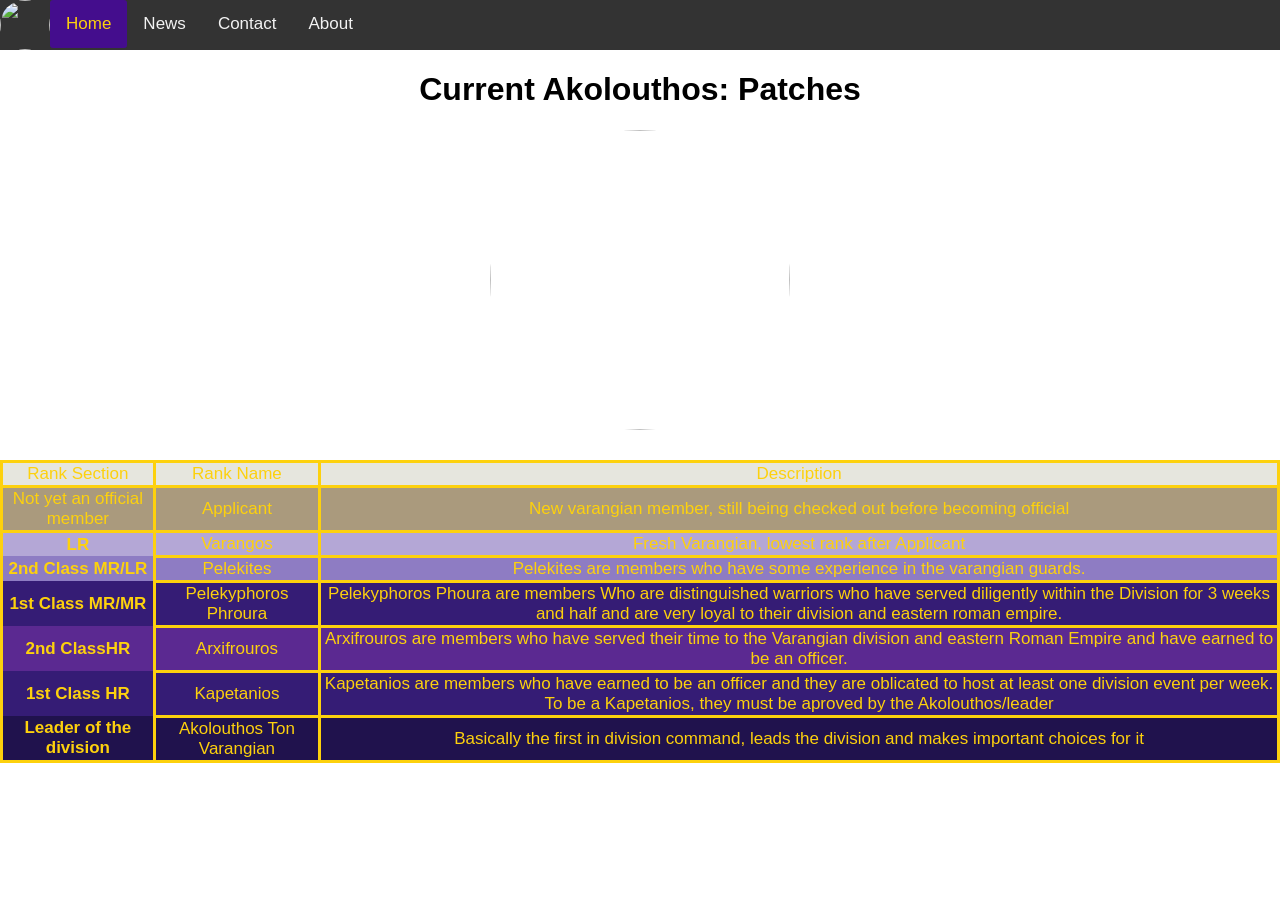
==== index.html @ 8734820e "2" ====
<!DOCTYPE html>
<html lang="en">
<head>
    <meta charset="UTF-8">
    <meta name="viewport" content="width=device-width, initial-scale=1.0">
    <title>Varangian Guard Lionhearts Byzantine Empire Website</title>
    <link rel="shortcut icon" href="index.ico" type="image/x-icon">
    <link rel="stylesheet" href = "styles.css">
</head>
<body>
    <link rel="stylesheet" href="https://cdnjs.cloudflare.com/ajax/libs/font-awesome/4.7.0/css/font-awesome.min.css">

    <div class="topnav" id="myTopnav">
        <img class = "logo" style = "height: 50px; width: 50px; border-radius: 50%;" src ="https://cdn.discordapp.com/attachments/1055842413278666813/1289963927349760072/index.png?ex=66fabc06&is=66f96a86&hm=7a52db7241326405e7ca853911bcbe9debc1a470c4bd73c754f9b0ffb40da318&">
        <a href="#home" class="active">Home</a>
        <a href="#news">News</a>
        <a href="#contact">Contact</a>
        <a href="#about">About</a>
        <a href="javascript:void(0);" class="icon" onclick="myFunction()">
        <i class="fa fa-bars"></i>
        </a>
        </div>
        <h1 style = "text-align: center;"> Current Akolouthos: Patches</h1>
        <img class = "img1" style = "border-radius:50%; margin-left: auto; margin-right: auto; display: block; height: 300px; width: 300px;" src = "https://cdn.discordapp.com/attachments/1055842413278666813/1289954596676173875/a.jpg?ex=66fab356&is=66f961d6&hm=a09db4a2ecb54a567207e5a686efd26a7c81f3d45989a91dde9be1deb244010c&">
        <div class = "table-container">
            <Table class = "center">
                <tr class = "Starter">
                    <td> Rank Section</td>
                    <td> Rank Name</td>
                    <td> Description</td>
                </tr>
                <tr class = "Applicant">
                    <td> Not yet an official member</td>
                    <td> Applicant</td>
                    <td> New varangian member, still being checked out before becoming official</td>
                </tr>
                <tr class = "Varangos">
                    <th> LR</th>
                    <td> Varangos</td>
                    <td> Fresh Varangian, lowest rank after Applicant</td>
                </tr>
                <tr class = "Pelekites">
                    <th>2nd Class MR/LR</th>
                    <td>Pelekites</td>
                    <td>Pelekites are members who have some experience in the varangian guards.</td>
                </tr>
                <tr class = "PelekyphorosPhroura">
                    <th>1st Class MR/MR</th>
                    <td> Pelekyphoros Phroura</td>
                    <td>Pelekyphoros Phoura are members Who are distinguished warriors who have served diligently within the Division  for 3 weeks and half and are very loyal to their division and eastern roman empire.</td>
                </tr>
                <tr class = "Arxifrouros">
                    <th> 2nd ClassHR</th>
                    <td>Arxifrouros</td>
                    <td> Arxifrouros are members who have served their time to the Varangian division and eastern Roman Empire and have earned to be an officer.</td>
                </tr>
                <tr class = "Kapetanios">
                    <th>1st Class HR</th>
                    <td>Kapetanios</td>
                    <td>Kapetanios are members who have earned to be an officer and they are oblicated to host at least one division event per week. To be a Kapetanios, they must be aproved by the Akolouthos/leader</td>
                </tr>
                <tr class = "Akolouthos">
                    <th>Leader of the division</th>
                    <td>Akolouthos Ton Varangian</td>
                    <td>Basically the first in division command, leads the division and makes important choices for it</td>
                </tr>
            </Table>
        </div>    
</body>
</html>
---- styles.css ----
.topnav {
    background-color: #333;
    overflow: hidden;
    margin: -10;
  }
  
  /* Style the links inside the navigation bar */
  .topnav a {
    float: left;
    display: block;
    color: #f2f2f2;
    text-align: center;
    padding: 14px 16px;
    text-decoration: none;
    font-size: 17px;
  }
  
  /* Change the color of links on hover */
  .topnav a:hover {
    background-color: rgb(253, 209, 13);
    color: #440d8d;
    border-radius: 3px;
  }
  
  /* Add an active class to highlight the current page */
  .topnav a.active {
    background-color: #440d8d;
    color: rgb(253, 209, 13);
    border-radius: 3px;
  }
  
  /* Hide the link that should open and close the topnav on small screens */
  .topnav .icon {
    display: none;
  }

  /* When the screen is less than 600 pixels wide, hide all links, except for the first one ("Home"). Show the link that contains should open and close the topnav (.icon) */
@media screen and (max-width: 600px) {
    .topnav a:not(:first-child) {display: none;}
    .topnav a.icon {
      float: right;
      display: block;
    }
  }
  
  /* The "responsive" class is added to the topnav with JavaScript when the user clicks on the icon. This class makes the topnav look good on small screens (display the links vertically instead of horizontally) */
  @media screen and (max-width: 600px) {
    .topnav.responsive {position: relative;}
    .topnav.responsive a.icon {
      position: absolute;
      right: 0;
      top: 0;
    }
    .topnav.responsive a {
      float: none;
      display: block;
      text-align: left;
    }
  }

  body {
    font-family: Arial;
    margin: -0px;
  }
  
  .img1  { animation: fadeIn 5s; }

  @keyframes fadeIn {
    0% { opacity: 0; }
    100% { opacity: 1; }
  }
  .Applicant {
    background-color: #aa9a7d
  }


  .logo {
    float: left;
    display: block;
  }

  .Varangos {
    background-color:#b4a7d6;
    border-right: 3px solid rgb(253, 209, 13);
  }

  .Pelekites {
    background-color: #8e7cc3;
    border-right: 3px solid rgb(253, 209, 13);
  }

  .PelekyphorosPhroura {
    background-color: #351c75;
    border-right: 3px solid rgb(253, 209, 13);
  }

  .Arxifrouros {
    background-color: #5b2991;
    border-right: 3px solid rgb(253, 209, 13);
  }

  .Kapetanios {
    background-color: #351c75;
    border-right: 3px solid rgb(253, 209, 13);
  }

  .Akolouthos {
    background-color: #20124d;
    border-right: 3px solid rgb(253, 209, 13);
    border-bottom: 3px solid rgb(253, 209, 13);
  }

  table {
    border-collapse:collapse;
    font-size: 17px;
    border-radius: 10px;
    text-align: center;
    margin-top: 30px;
    color:rgb(253, 209, 13);
    border: 3px solid rgb(253, 209, 13);
  }

  td {
    border: 3px solid rgb(253, 209, 13);
    font-size: 17px;
    color: rgb(253, 209, 13)
  }

  .Starter {
    background-color: #e6e6de;
  }

  .table-container {
    display: flex;
    justify-content: center;
  }
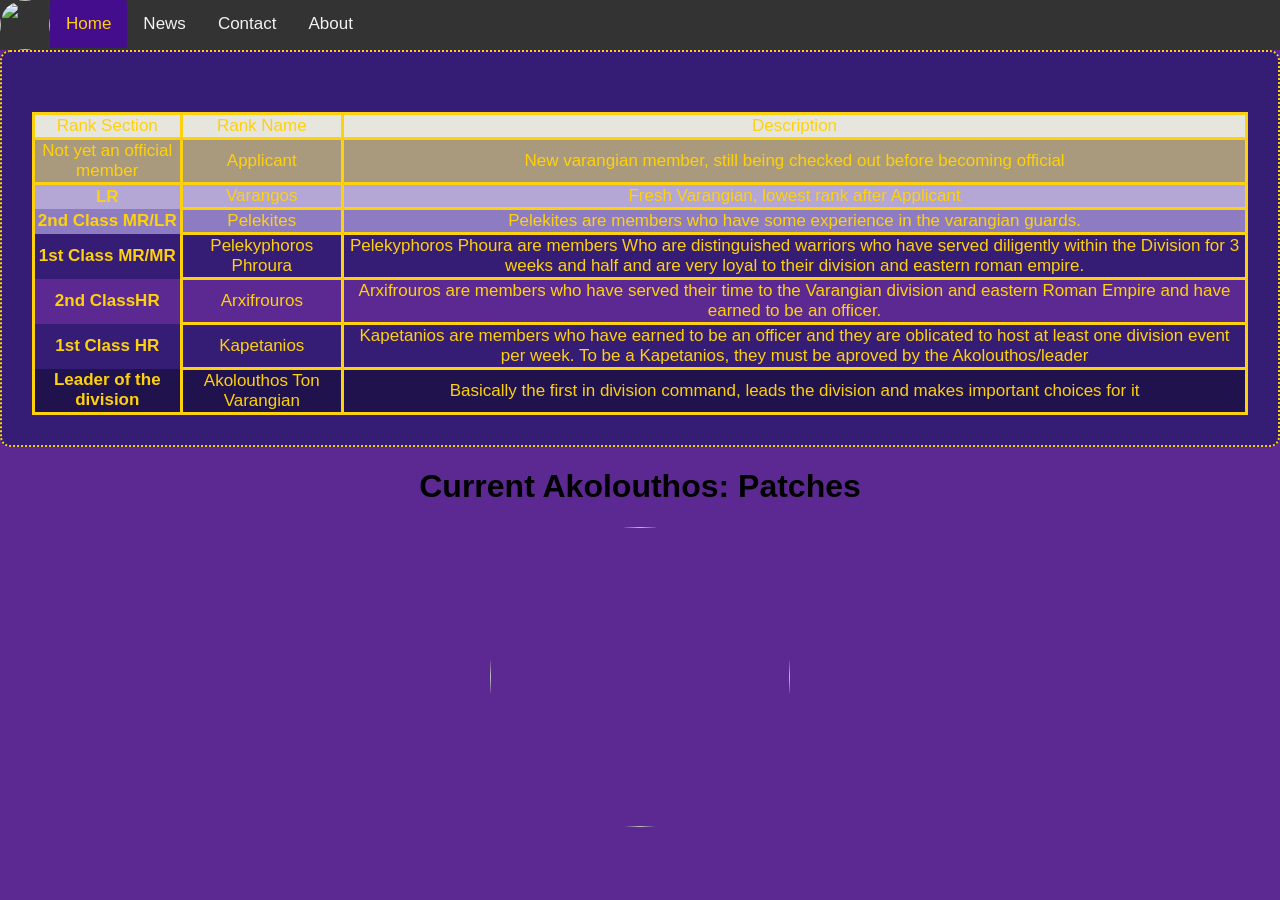
==== commit 5ef8bcc8: "Update index.html" ====
--- a/index.html
+++ b/index.html
@@ -1,70 +1,74 @@
 <!DOCTYPE html>
 <html lang="en">
-<head>
-    <meta charset="UTF-8">
-    <meta name="viewport" content="width=device-width, initial-scale=1.0">
-    <title>Varangian Guard Lionhearts Byzantine Empire Website</title>
-    <link rel="shortcut icon" href="index.ico" type="image/x-icon">
-    <link rel="stylesheet" href = "styles.css">
-</head>
-<body>
-    <link rel="stylesheet" href="https://cdnjs.cloudflare.com/ajax/libs/font-awesome/4.7.0/css/font-awesome.min.css">
-
-    <div class="topnav" id="myTopnav">
-        <img class = "logo" style = "height: 50px; width: 50px; border-radius: 50%;" src ="https://cdn.discordapp.com/attachments/1055842413278666813/1289963927349760072/index.png?ex=66fabc06&is=66f96a86&hm=7a52db7241326405e7ca853911bcbe9debc1a470c4bd73c754f9b0ffb40da318&">
-        <a href="#home" class="active">Home</a>
-        <a href="#news">News</a>
-        <a href="#contact">Contact</a>
-        <a href="#about">About</a>
-        <a href="javascript:void(0);" class="icon" onclick="myFunction()">
-        <i class="fa fa-bars"></i>
-        </a>
-        </div>
-        <h1 style = "text-align: center;"> Current Akolouthos: Patches</h1>
-        <img class = "img1" style = "border-radius:50%; margin-left: auto; margin-right: auto; display: block; height: 300px; width: 300px;" src = "https://cdn.discordapp.com/attachments/1055842413278666813/1289954596676173875/a.jpg?ex=66fab356&is=66f961d6&hm=a09db4a2ecb54a567207e5a686efd26a7c81f3d45989a91dde9be1deb244010c&">
-        <div class = "table-container">
-            <Table class = "center">
-                <tr class = "Starter">
-                    <td> Rank Section</td>
-                    <td> Rank Name</td>
-                    <td> Description</td>
-                </tr>
-                <tr class = "Applicant">
-                    <td> Not yet an official member</td>
-                    <td> Applicant</td>
-                    <td> New varangian member, still being checked out before becoming official</td>
-                </tr>
-                <tr class = "Varangos">
-                    <th> LR</th>
-                    <td> Varangos</td>
-                    <td> Fresh Varangian, lowest rank after Applicant</td>
-                </tr>
-                <tr class = "Pelekites">
-                    <th>2nd Class MR/LR</th>
-                    <td>Pelekites</td>
-                    <td>Pelekites are members who have some experience in the varangian guards.</td>
-                </tr>
-                <tr class = "PelekyphorosPhroura">
-                    <th>1st Class MR/MR</th>
-                    <td> Pelekyphoros Phroura</td>
-                    <td>Pelekyphoros Phoura are members Who are distinguished warriors who have served diligently within the Division  for 3 weeks and half and are very loyal to their division and eastern roman empire.</td>
-                </tr>
-                <tr class = "Arxifrouros">
-                    <th> 2nd ClassHR</th>
-                    <td>Arxifrouros</td>
-                    <td> Arxifrouros are members who have served their time to the Varangian division and eastern Roman Empire and have earned to be an officer.</td>
-                </tr>
-                <tr class = "Kapetanios">
-                    <th>1st Class HR</th>
-                    <td>Kapetanios</td>
-                    <td>Kapetanios are members who have earned to be an officer and they are oblicated to host at least one division event per week. To be a Kapetanios, they must be aproved by the Akolouthos/leader</td>
-                </tr>
-                <tr class = "Akolouthos">
-                    <th>Leader of the division</th>
-                    <td>Akolouthos Ton Varangian</td>
-                    <td>Basically the first in division command, leads the division and makes important choices for it</td>
-                </tr>
-            </Table>
-        </div>    
-</body>
-</html>+    <head>
+        <meta charset="UTF-8">
+        <meta name="viewport" content="width=device-width, initial-scale=1.0">
+        <title>Varangian Guard Lionhearts Byzantine Empire Website</title>
+        <link rel="shortcut icon" href="index.ico" type="image/x-icon">
+        <link rel="stylesheet" href = "styles.css">
+        <link rel="stylesheet" href="https://cdnjs.cloudflare.com/ajax/libs/font-awesome/4.7.0/css/font-awesome.min.css">
+    </head>
+    <body>
+        <header>
+            <div class="topnav" id="myTopnav">
+                <img class = "logo" style = "height: 50px; width: 50px; border-radius: 50%;" src ="https://cdn.discordapp.com/attachments/1055842413278666813/1289963927349760072/index.png?ex=66fabc06&is=66f96a86&hm=7a52db7241326405e7ca853911bcbe9debc1a470c4bd73c754f9b0ffb40da318&">
+                <a href="#home" class="active">Home</a>
+                <a href="#news">News</a>
+                <a href="#contact">Contact</a>
+                <a href="#about">About</a>
+                <a href="javascript:void(0);" class="icon" onclick="myFunction()"><i class="fa fa-bars"></i></a>
+            </div>
+        </header>
+        <main>
+            <div class = "table-container">
+                <Table class = "center">
+                    <tr class = "Starter">
+                        <td> Rank Section</td>
+                        <td> Rank Name</td>
+                        <td> Description</td>
+                    </tr>
+                    <tr class = "Applicant">
+                        <td> Not yet an official member</td>
+                        <td> Applicant</td>
+                        <td> New varangian member, still being checked out before becoming official</td>
+                    </tr>
+                    <tr class = "Varangos">
+                        <th> LR</th>
+                        <td> Varangos</td>
+                        <td> Fresh Varangian, lowest rank after Applicant</td>
+                    </tr>
+                    <tr class = "Pelekites">
+                        <th>2nd Class MR/LR</th>
+                        <td>Pelekites</td>
+                        <td>Pelekites are members who have some experience in the varangian guards.</td>
+                    </tr>
+                    <tr class = "PelekyphorosPhroura">
+                        <th>1st Class MR/MR</th>
+                        <td> Pelekyphoros Phroura</td>
+                        <td>Pelekyphoros Phoura are members Who are distinguished warriors who have served diligently within the Division  for 3 weeks and half and are very loyal to their division and eastern roman empire.</td>
+                    </tr>
+                    <tr class = "Arxifrouros">
+                        <th> 2nd ClassHR</th>
+                        <td>Arxifrouros</td>
+                        <td> Arxifrouros are members who have served their time to the Varangian division and eastern Roman Empire and have earned to be an officer.</td>
+                    </tr>
+                    <tr class = "Kapetanios">
+                        <th>1st Class HR</th>
+                        <td>Kapetanios</td>
+                        <td>Kapetanios are members who have earned to be an officer and they are oblicated to host at least one division event per week. To be a Kapetanios, they must be aproved by the Akolouthos/leader</td>
+                    </tr>
+                    <tr class = "Akolouthos">
+                        <th>Leader of the division</th>
+                        <td>Akolouthos Ton Varangian</td>
+                        <td>Basically the first in division command, leads the division and makes important choices for it</td>
+                    </tr>
+                </Table>
+                </div>
+        
+            <div class = "CurrentAkolouthos">
+                <h1 style = "text-align: center;"> Current Akolouthos: Patches</h1>
+                <img class = "img1" style = "border-radius:50%; margin-left: auto; margin-right: auto; display: block; height: 300px; width: 300px;" src = "https://cdn.discordapp.com/attachments/1055842413278666813/1289954596676173875/a.jpg?ex=66fab356&is=66f961d6&hm=a09db4a2ecb54a567207e5a686efd26a7c81f3d45989a91dde9be1deb244010c&">
+            </div>
+        </main>    
+    </body>
+    </html>
--- a/styles.css
+++ b/styles.css
@@ -61,6 +61,7 @@
   body {
     font-family: Arial;
     margin: -0px;
+    background-color:#5b2991;
   }
   
   .img1  { animation: fadeIn 5s; }
@@ -81,32 +82,32 @@
 
   .Varangos {
     background-color:#b4a7d6;
-    border-right: 3px solid rgb(253, 209, 13);
+    border-left: 3px solid rgb(253, 209, 13);
   }
 
   .Pelekites {
     background-color: #8e7cc3;
-    border-right: 3px solid rgb(253, 209, 13);
+    border-left: 3px solid rgb(253, 209, 13);
   }
 
   .PelekyphorosPhroura {
     background-color: #351c75;
-    border-right: 3px solid rgb(253, 209, 13);
+    border-left: 3px solid rgb(253, 209, 13);
   }
 
   .Arxifrouros {
     background-color: #5b2991;
-    border-right: 3px solid rgb(253, 209, 13);
+    border-left: 3px solid rgb(253, 209, 13);
   }
 
   .Kapetanios {
     background-color: #351c75;
-    border-right: 3px solid rgb(253, 209, 13);
+    border-left: 3px solid rgb(253, 209, 13);
   }
 
   .Akolouthos {
     background-color: #20124d;
-    border-right: 3px solid rgb(253, 209, 13);
+    border-left: 3px solid rgb(253, 209, 13);
     border-bottom: 3px solid rgb(253, 209, 13);
   }
 
@@ -116,8 +117,7 @@
     border-radius: 10px;
     text-align: center;
     margin-top: 30px;
-    color:rgb(253, 209, 13);
-    border: 3px solid rgb(253, 209, 13);
+    color:rgb(253, 209, 13);   
   }
 
   td {
@@ -133,4 +133,11 @@
   .table-container {
     display: flex;
     justify-content: center;
+    background-color:#351c75;
+    border-radius: 10px;
+    padding: 30px;
+    border: 2px dotted rgb(253, 209, 13); 
+    max-width: 1600px;
+    margin-left: auto;
+    margin-right: auto;
   }
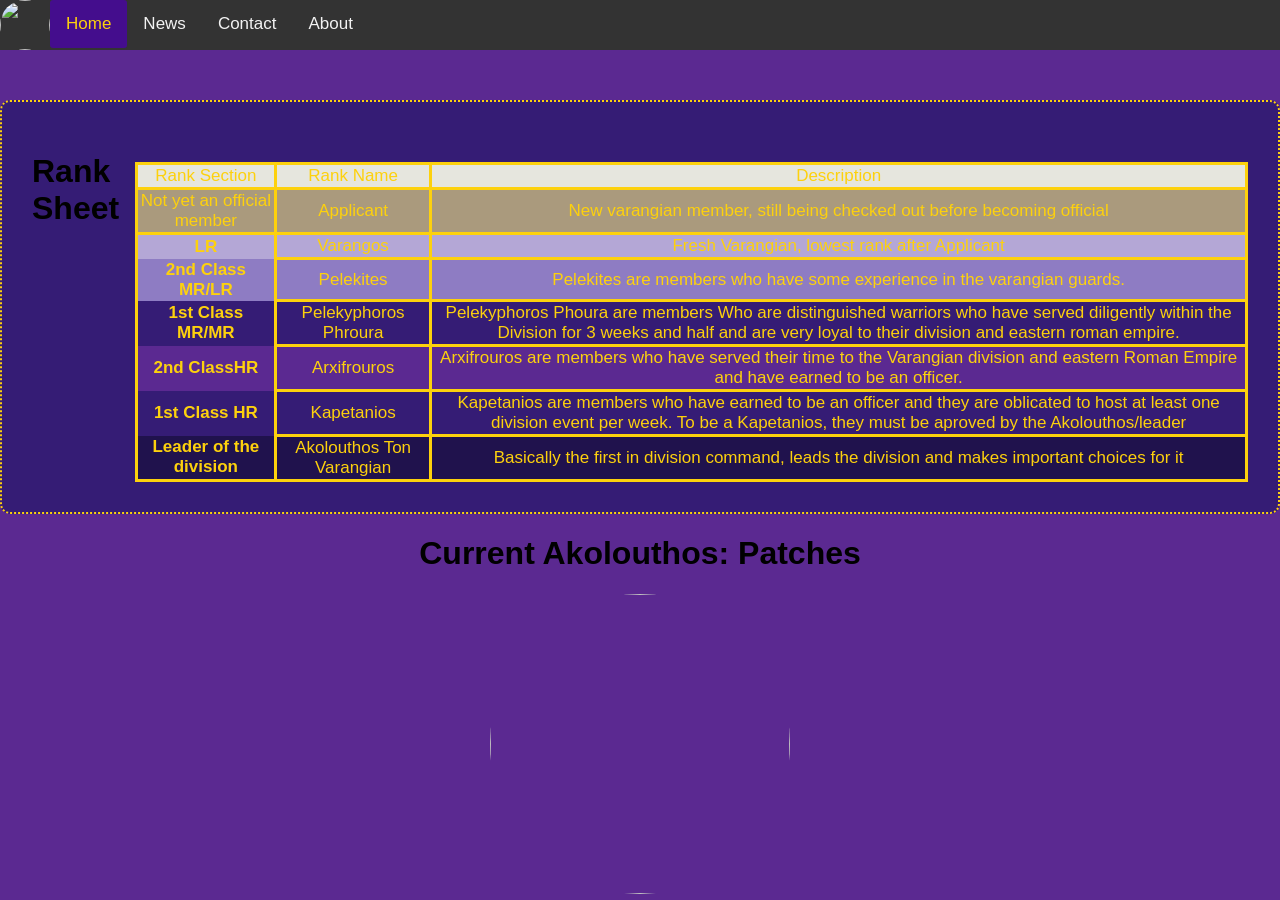
==== commit d8160534: "changes" ====
--- a/index.html
+++ b/index.html
@@ -21,6 +21,7 @@
         </header>
         <main>
             <div class = "table-container">
+                <h1> Rank Sheet</h1>
                 <Table class = "center">
                     <tr class = "Starter">
                         <td> Rank Section</td>
--- a/styles.css
+++ b/styles.css
@@ -140,4 +140,5 @@
     max-width: 1600px;
     margin-left: auto;
     margin-right: auto;
+    margin-top: 50px;
   }
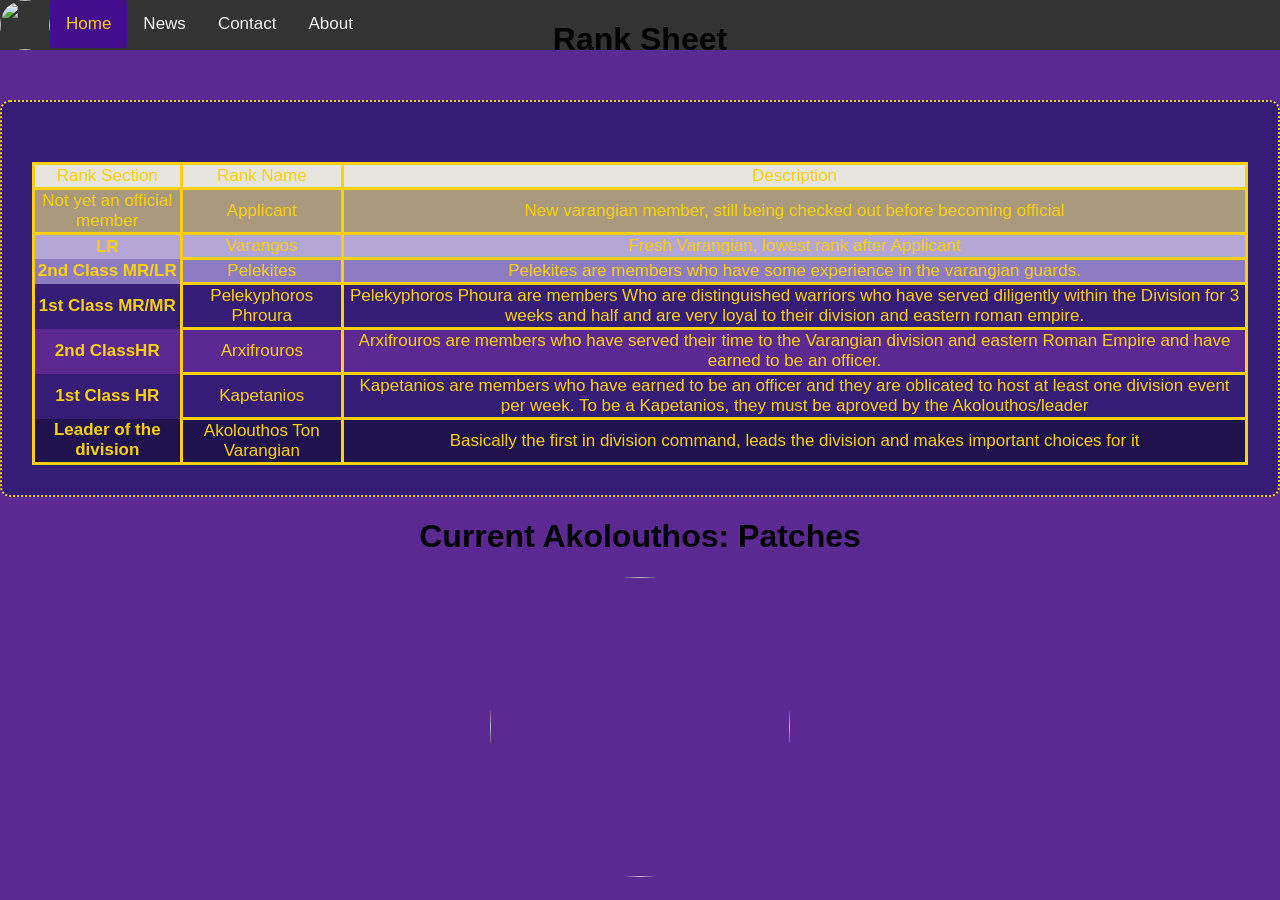
==== commit f665cce3: "fixes" ====
--- a/index.html
+++ b/index.html
@@ -21,7 +21,7 @@
         </header>
         <main>
             <div class = "table-container">
-                <h1> Rank Sheet</h1>
+                <h1 class = "ranks"> Rank Sheet</h1>
                 <Table class = "center">
                     <tr class = "Starter">
                         <td> Rank Section</td>
--- a/styles.css
+++ b/styles.css
@@ -141,4 +141,12 @@
     margin-left: auto;
     margin-right: auto;
     margin-top: 50px;
+  }
+
+  .ranks {
+    position: absolute;
+  top: 0;
+  left: 0;
+  right: 0;
+  text-align: center;
   }
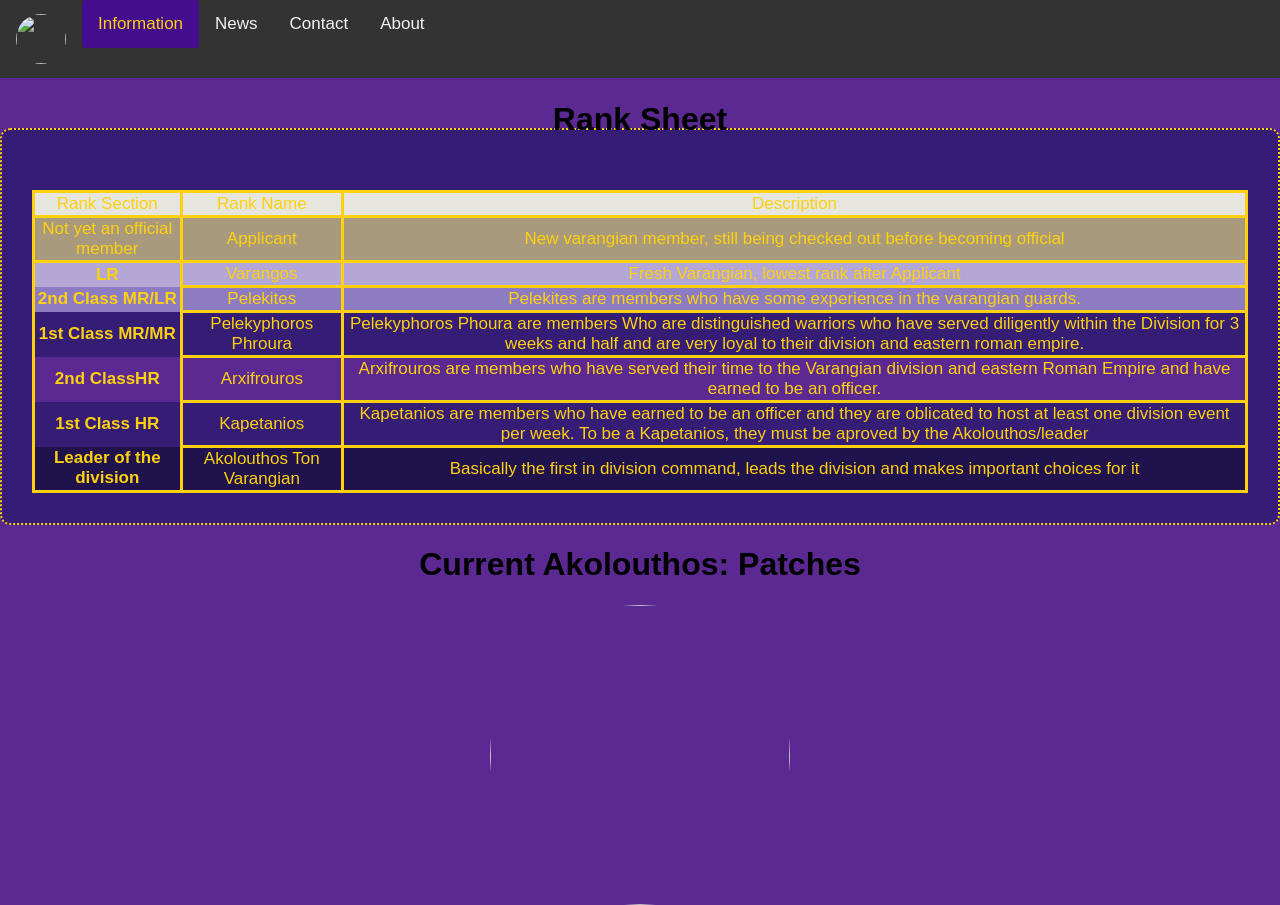
==== commit 29f17482: "Update index.html" ====
--- a/index.html
+++ b/index.html
@@ -11,8 +11,8 @@
     <body>
         <header>
             <div class="topnav" id="myTopnav">
-                <img class = "logo" style = "height: 50px; width: 50px; border-radius: 50%;" src ="https://cdn.discordapp.com/attachments/1055842413278666813/1289963927349760072/index.png?ex=66fabc06&is=66f96a86&hm=7a52db7241326405e7ca853911bcbe9debc1a470c4bd73c754f9b0ffb40da318&">
-                <a href="#home" class="active">Home</a>
+                <a href = "#home"><img class = "logo" style = "height: 50px; width: 50px; border-radius: 50%;" src ="https://cdn.discordapp.com/attachments/1055842413278666813/1289963927349760072/index.png?ex=66fabc06&is=66f96a86&hm=7a52db7241326405e7ca853911bcbe9debc1a470c4bd73c754f9b0ffb40da318&"></a>
+                <a href="#information" class="active">Information</a>
                 <a href="#news">News</a>
                 <a href="#contact">Contact</a>
                 <a href="#about">About</a>
--- a/styles.css
+++ b/styles.css
@@ -145,8 +145,8 @@
 
   .ranks {
     position: absolute;
-  top: 0;
-  left: 0;
-  right: 0;
-  text-align: center;
+    top: 80px;
+    left: 0;
+    right: 0;
+    text-align: center;
   }
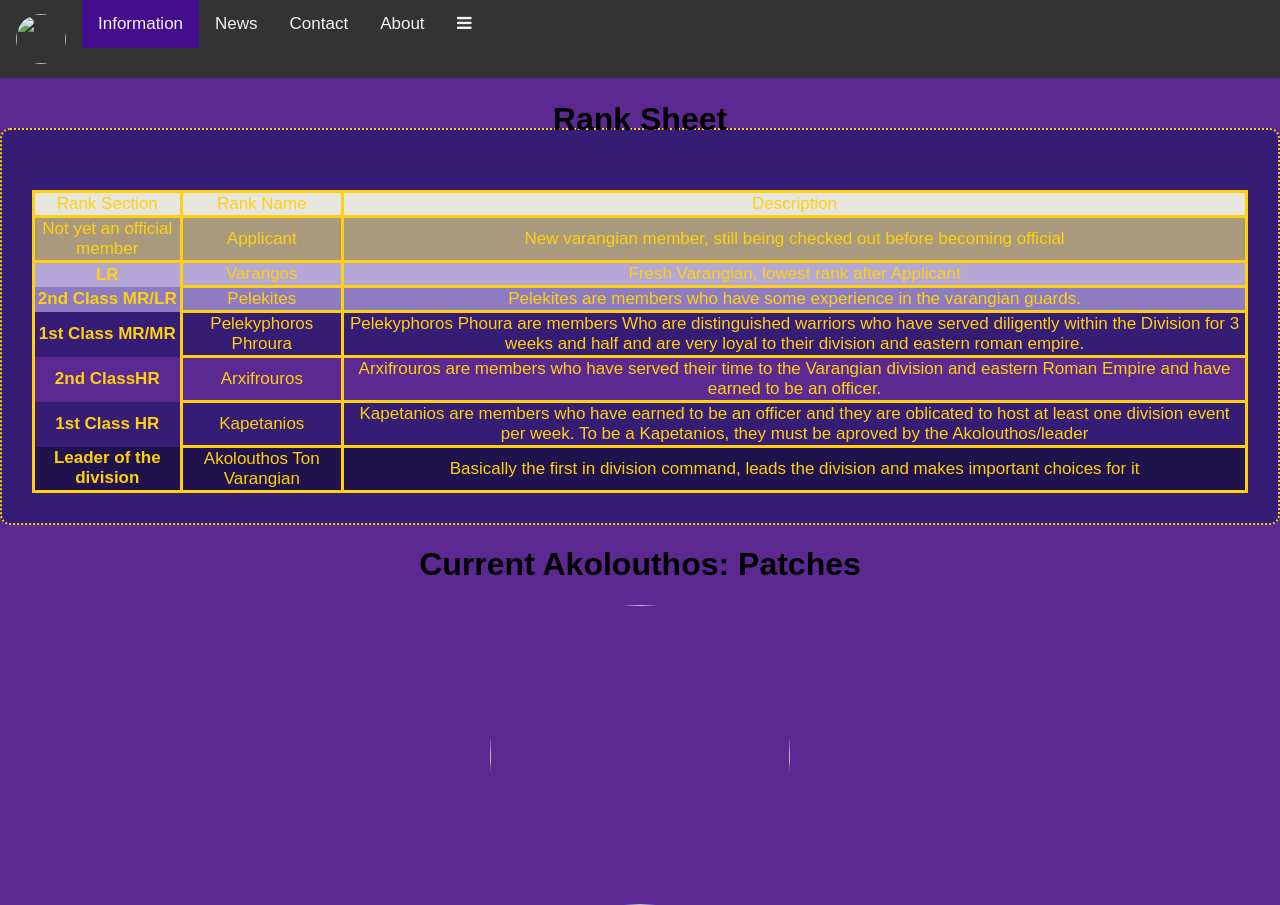
==== commit df707168: "correct" ====
--- a/index.html
+++ b/index.html
@@ -11,12 +11,12 @@
     <body>
         <header>
             <div class="topnav" id="myTopnav">
-                <a href = "#home"><img class = "logo" style = "height: 50px; width: 50px; border-radius: 50%;" src ="https://cdn.discordapp.com/attachments/1055842413278666813/1289963927349760072/index.png?ex=66fabc06&is=66f96a86&hm=7a52db7241326405e7ca853911bcbe9debc1a470c4bd73c754f9b0ffb40da318&"></a>
-                <a href="#information" class="active">Information</a>
-                <a href="#news">News</a>
-                <a href="#contact">Contact</a>
-                <a href="#about">About</a>
-                <a href="javascript:void(0);" class="icon" onclick="myFunction()"><i class="fa fa-bars"></i></a>
+                <a href ="#home" id = "linkCorrect"><img class = "logo" style = "height: 50px; width: 50px; border-radius: 50%;" src ="https://cdn.discordapp.com/attachments/1055842413278666813/1289963927349760072/index.png?ex=66fabc06&is=66f96a86&hm=7a52db7241326405e7ca853911bcbe9debc1a470c4bd73c754f9b0ffb40da318&"></a>
+                <a href="#information" class="active" id = "linkCorrect">Information</a>
+                <a href="#news" id = "linkCorrect">News</a>
+                <a href="#contact" id = "linkCorrect">Contact</a>
+                <a href="#about" id = "linkCorrect">About</a>
+                <a href="javascript:void(0);" class="icon" onclick="myFunction()" id = "linkCorrect"><i class="fa fa-bars"></i></a>
             </div>
         </header>
         <main>
--- a/styles.css
+++ b/styles.css
@@ -5,7 +5,7 @@
   }
   
   /* Style the links inside the navigation bar */
-  .topnav a {
+  .topnav #linkCorrect {
     float: left;
     display: block;
     color: #f2f2f2;
@@ -16,7 +16,7 @@
   }
   
   /* Change the color of links on hover */
-  .topnav a:hover {
+  .topnav #linkCorrect:hover {
     background-color: rgb(253, 209, 13);
     color: #440d8d;
     border-radius: 3px;
@@ -78,6 +78,10 @@
   .logo {
     float: left;
     display: block;
+  }
+
+  .logo:hover {
+    cursor: pointer;
   }
 
   .Varangos {
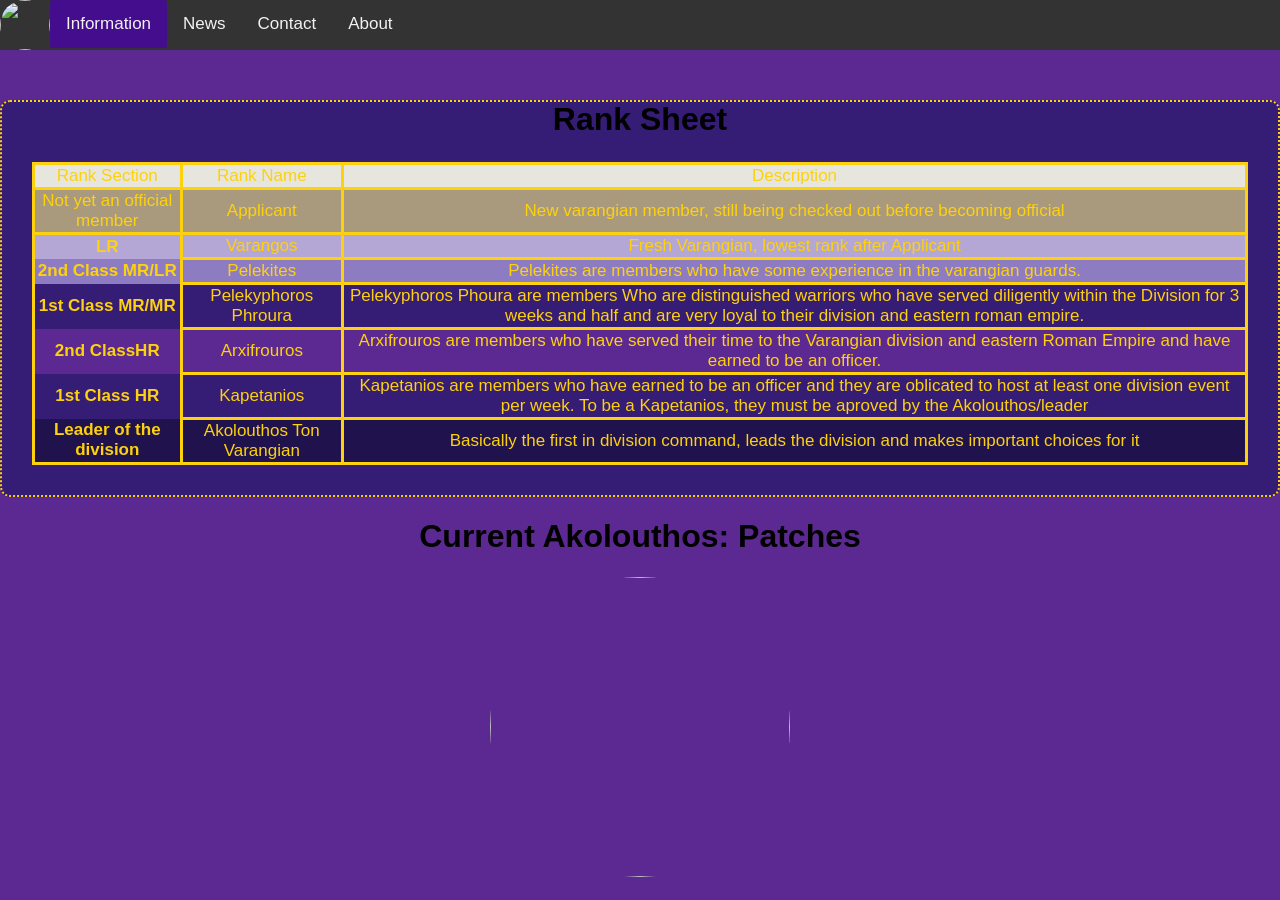
==== commit f3ae6248: "id" ====
--- a/index.html
+++ b/index.html
@@ -11,12 +11,11 @@
     <body>
         <header>
             <div class="topnav" id="myTopnav">
-                <a href ="#home" id = "linkCorrect"><img class = "logo" style = "height: 50px; width: 50px; border-radius: 50%;" src ="https://cdn.discordapp.com/attachments/1055842413278666813/1289963927349760072/index.png?ex=66fabc06&is=66f96a86&hm=7a52db7241326405e7ca853911bcbe9debc1a470c4bd73c754f9b0ffb40da318&"></a>
+                <a href ="#home"><img class = "logo" style = "height: 50px; width: 50px; border-radius: 50%;" src ="https://cdn.discordapp.com/attachments/1055842413278666813/1289963927349760072/index.png?ex=66fabc06&is=66f96a86&hm=7a52db7241326405e7ca853911bcbe9debc1a470c4bd73c754f9b0ffb40da318&"></a>
                 <a href="#information" class="active" id = "linkCorrect">Information</a>
                 <a href="#news" id = "linkCorrect">News</a>
                 <a href="#contact" id = "linkCorrect">Contact</a>
                 <a href="#about" id = "linkCorrect">About</a>
-                <a href="javascript:void(0);" class="icon" onclick="myFunction()" id = "linkCorrect"><i class="fa fa-bars"></i></a>
             </div>
         </header>
         <main>
